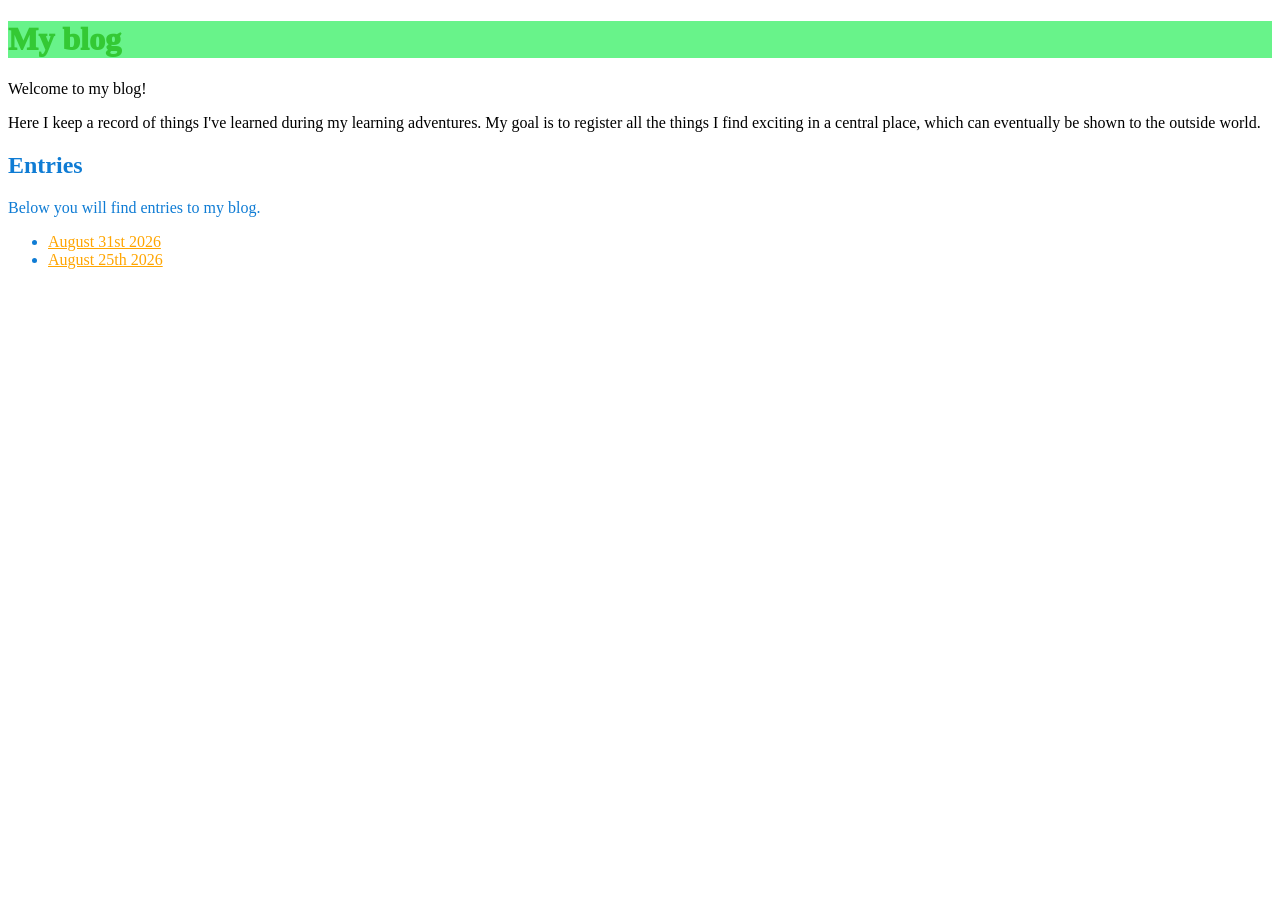
==== index.html @ 3065a8bf "Entry for 31aug2026 and addition of style.css and basic styling" ====
<!DOCTYPE html>
<html lang="en">
<head>
  <meta charset="UTF-8">
  <meta name="viewport" content="width=device-width, initial-scale=1.0">
  <title>My blog</title>
  <link rel="stylesheet" href="styles.css">
</head>
<body>
  <h1 id="title">My blog</h1>
  <p>Welcome to my blog!</p>
  <div>
    <p>
      Here I keep a record of things I've learned during my learning adventures.
      My goal is to register all the things I find exciting in a central place,
      which can eventually be shown to the outside world.
    </p>
  </div>
  <div class="entries-to-blog-section">
    <h2>Entries</h2>
    <p>Below you will find entries to my blog.</p>
    <p>
      <ul>
        <li><a href="./entries/31aug2026/31_aug_2026.html">August 31st 2026</a></li>
        <li><a href="./entries/25aug2026/25_aug_2026.html">August 25th 2026</a></li>
      </ul>
    </p>
  </div>
</body>
</html>
---- styles.css ----
a {
    color: orange;
}

h1 {
    color: rgb(52, 201, 52);
}

.entries-to-blog-section {
    color :rgb(15, 124, 212);
}

#title,
footer {
    background-color: rgb(104, 243, 138);
    font-weight: 1000;
}

.preamble {
    background-color: black;
    color: aliceblue;
}

.entry.header {
    background-color: rgb(104, 243, 138);
    color: aliceblue;
}

.entry.text-content{
    font-family: 'Lucida Sans', 'Lucida Sans Regular', 'Lucida Grande', 'Lucida Sans Unicode', Geneva, Verdana, sans-serif;
    text-align: justify;
}

img {
    width: auto;
}
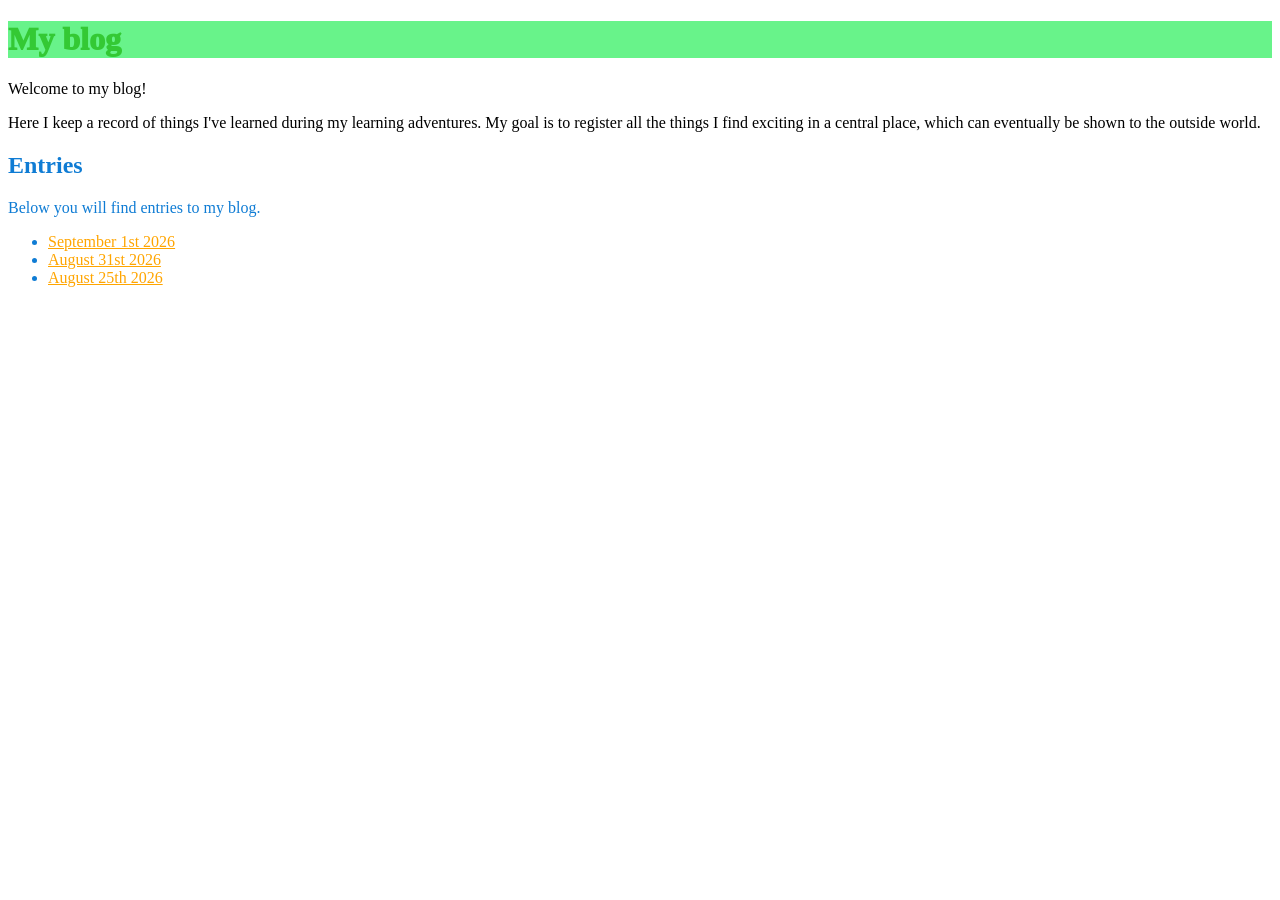
==== commit c4d8d4de: "Entry for sep 1st" ====
--- a/index.html
+++ b/index.html
@@ -21,6 +21,7 @@
     <p>Below you will find entries to my blog.</p>
     <p>
       <ul>
+        <li><a href="./entries/1sep2026/1_sep_2026.html">September 1st 2026</a></li>
         <li><a href="./entries/31aug2026/31_aug_2026.html">August 31st 2026</a></li>
         <li><a href="./entries/25aug2026/25_aug_2026.html">August 25th 2026</a></li>
       </ul>
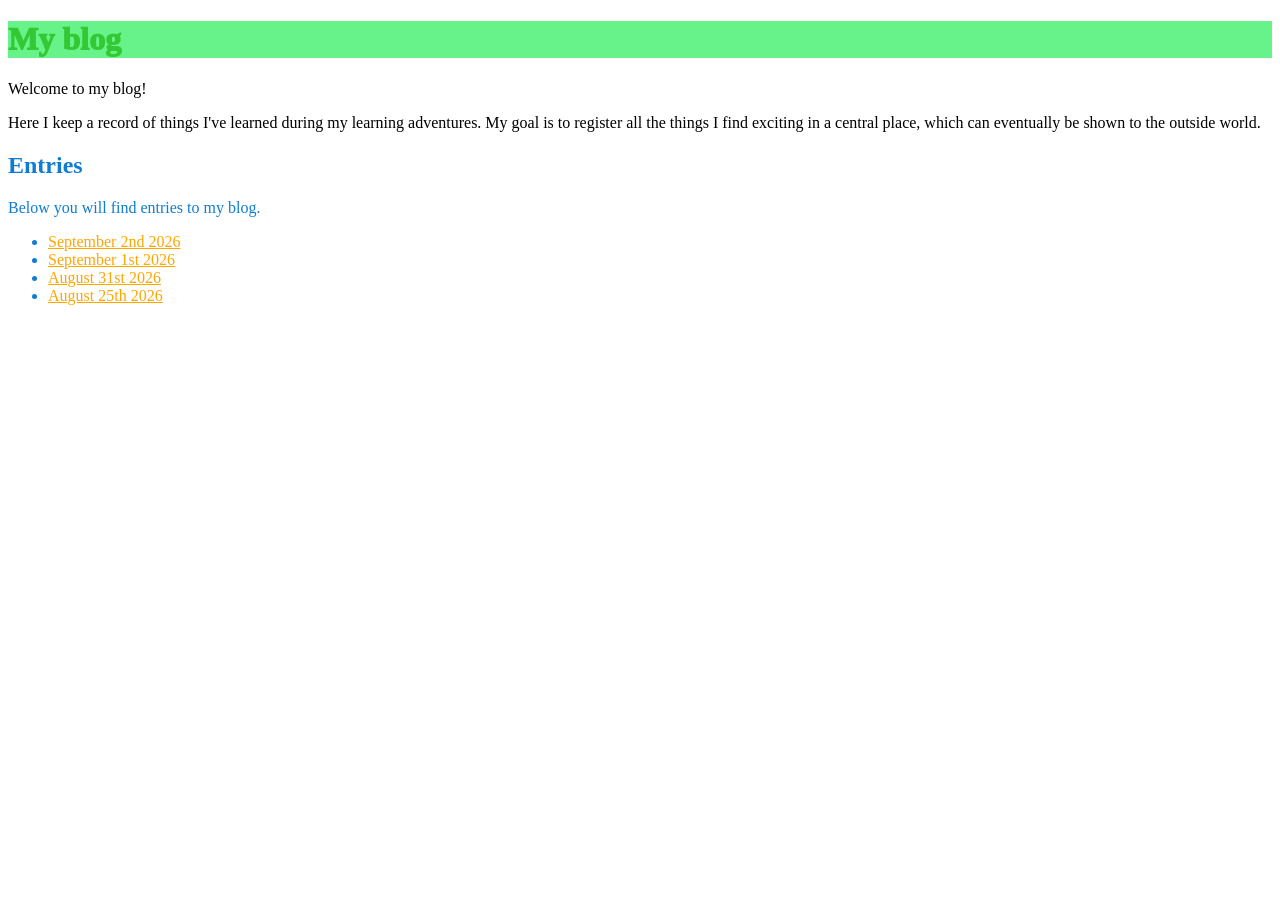
==== commit 599784f2: "Entry for sep 2nd" ====
--- a/index.html
+++ b/index.html
@@ -21,6 +21,7 @@
     <p>Below you will find entries to my blog.</p>
     <p>
       <ul>
+        <li><a href="./entries/2sep2026/2_sep_2026.html">September 2nd 2026</a></li>
         <li><a href="./entries/1sep2026/1_sep_2026.html">September 1st 2026</a></li>
         <li><a href="./entries/31aug2026/31_aug_2026.html">August 31st 2026</a></li>
         <li><a href="./entries/25aug2026/25_aug_2026.html">August 25th 2026</a></li>
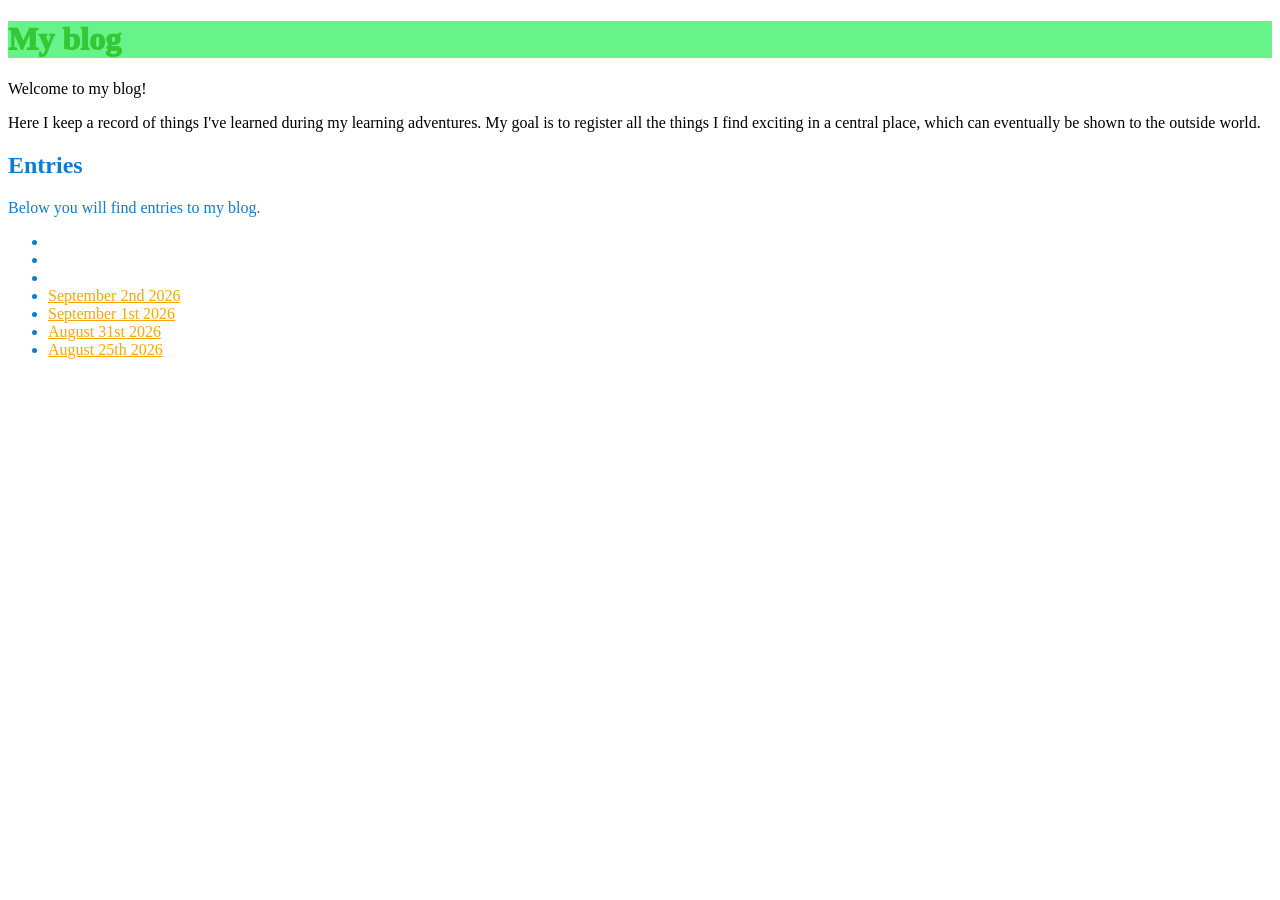
==== commit 3b09f6a7: "add missing entries in index" ====
--- a/index.html
+++ b/index.html
@@ -21,8 +21,11 @@
     <p>Below you will find entries to my blog.</p>
     <p>
       <ul>
-        <li><a href="./entries/2sep2026/2_sep_2026.html">September 2nd 2026</a></li>
-        <li><a href="./entries/1sep2026/1_sep_2026.html">September 1st 2026</a></li>
+        <li><a href="./entries/22sep2026/22_sep_2026.html"</li>
+        <li><a href="./entries/21sep2026/21_sep_2026.html"</li>
+        <li><a href="./entries/09sep2026/09_sep_2026.html"</li>
+        <li><a href="./entries/02sep2026/2_sep_2026.html">September 2nd 2026</a></li>
+        <li><a href="./entries/01sep2026/1_sep_2026.html">September 1st 2026</a></li>
         <li><a href="./entries/31aug2026/31_aug_2026.html">August 31st 2026</a></li>
         <li><a href="./entries/25aug2026/25_aug_2026.html">August 25th 2026</a></li>
       </ul>
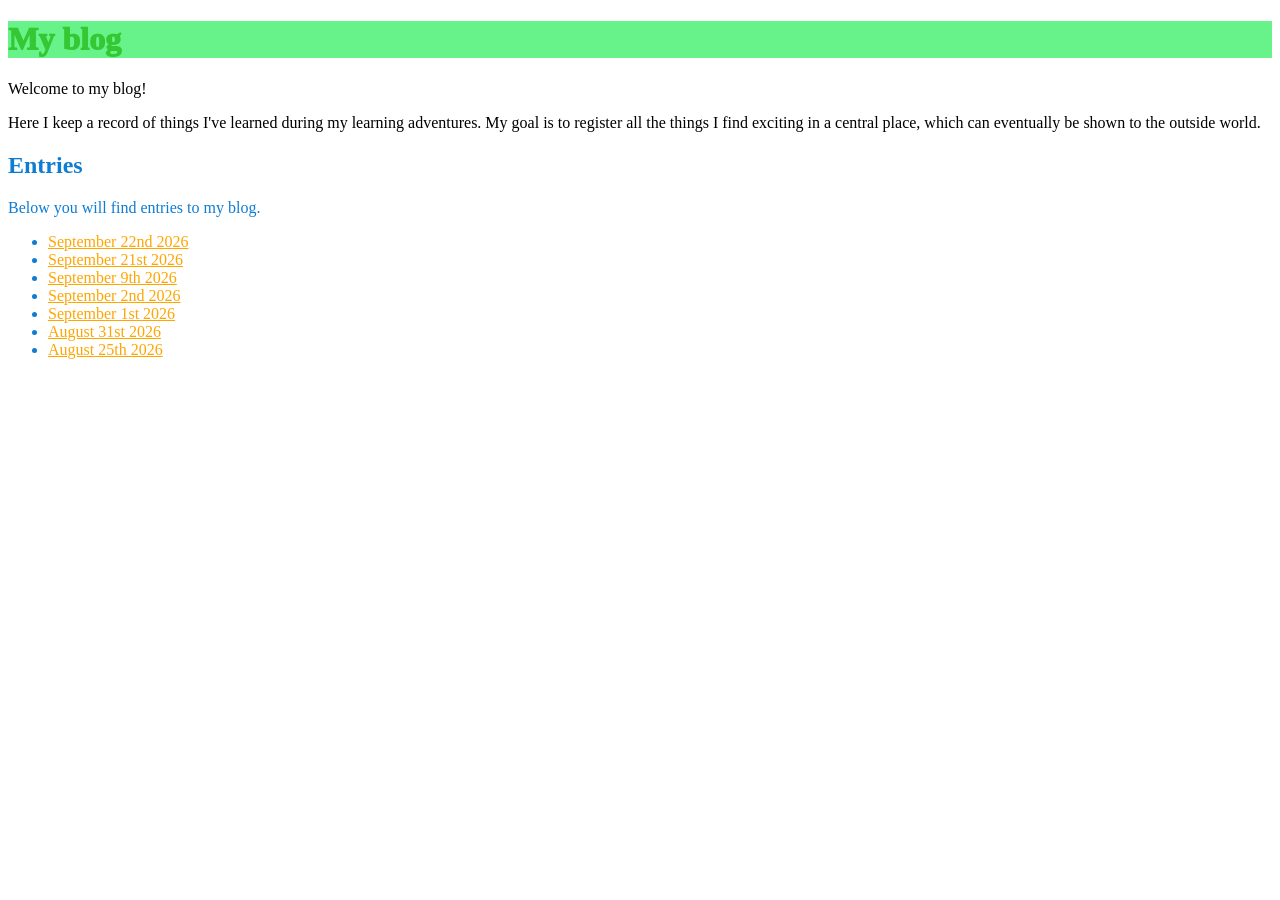
==== commit 88e7302c: "Fixed index list entries" ====
--- a/index.html
+++ b/index.html
@@ -21,9 +21,9 @@
     <p>Below you will find entries to my blog.</p>
     <p>
       <ul>
-        <li><a href="./entries/22sep2026/22_sep_2026.html"</li>
-        <li><a href="./entries/21sep2026/21_sep_2026.html"</li>
-        <li><a href="./entries/09sep2026/09_sep_2026.html"</li>
+        <li><a href="./entries/22sep2026/22_sep_2026.html">September 22nd 2026</a></li>
+        <li><a href="./entries/21sep2026/21_sep_2026.html">September 21st 2026</a></li>
+        <li><a href="./entries/09sep2026/09_sep_2026.html">September 9th 2026</a></li>
         <li><a href="./entries/02sep2026/2_sep_2026.html">September 2nd 2026</a></li>
         <li><a href="./entries/01sep2026/1_sep_2026.html">September 1st 2026</a></li>
         <li><a href="./entries/31aug2026/31_aug_2026.html">August 31st 2026</a></li>
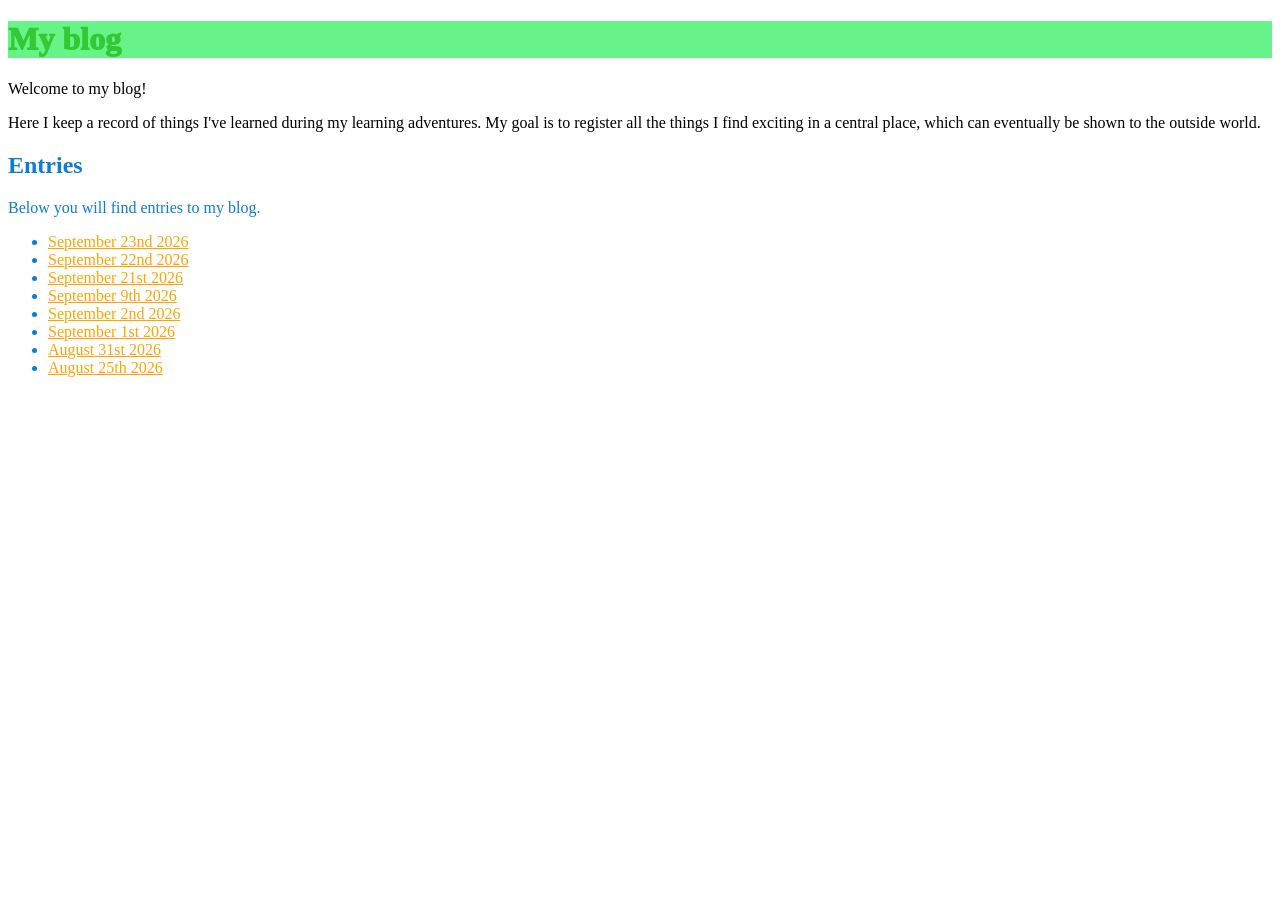
==== commit c046b410: "Added entry for sep 23rd" ====
--- a/index.html
+++ b/index.html
@@ -21,6 +21,7 @@
     <p>Below you will find entries to my blog.</p>
     <p>
       <ul>
+        <li><a href="./entries/23sep2026/23_sep_2026.html">September 23nd 2026</a></li>
         <li><a href="./entries/22sep2026/22_sep_2026.html">September 22nd 2026</a></li>
         <li><a href="./entries/21sep2026/21_sep_2026.html">September 21st 2026</a></li>
         <li><a href="./entries/09sep2026/09_sep_2026.html">September 9th 2026</a></li>
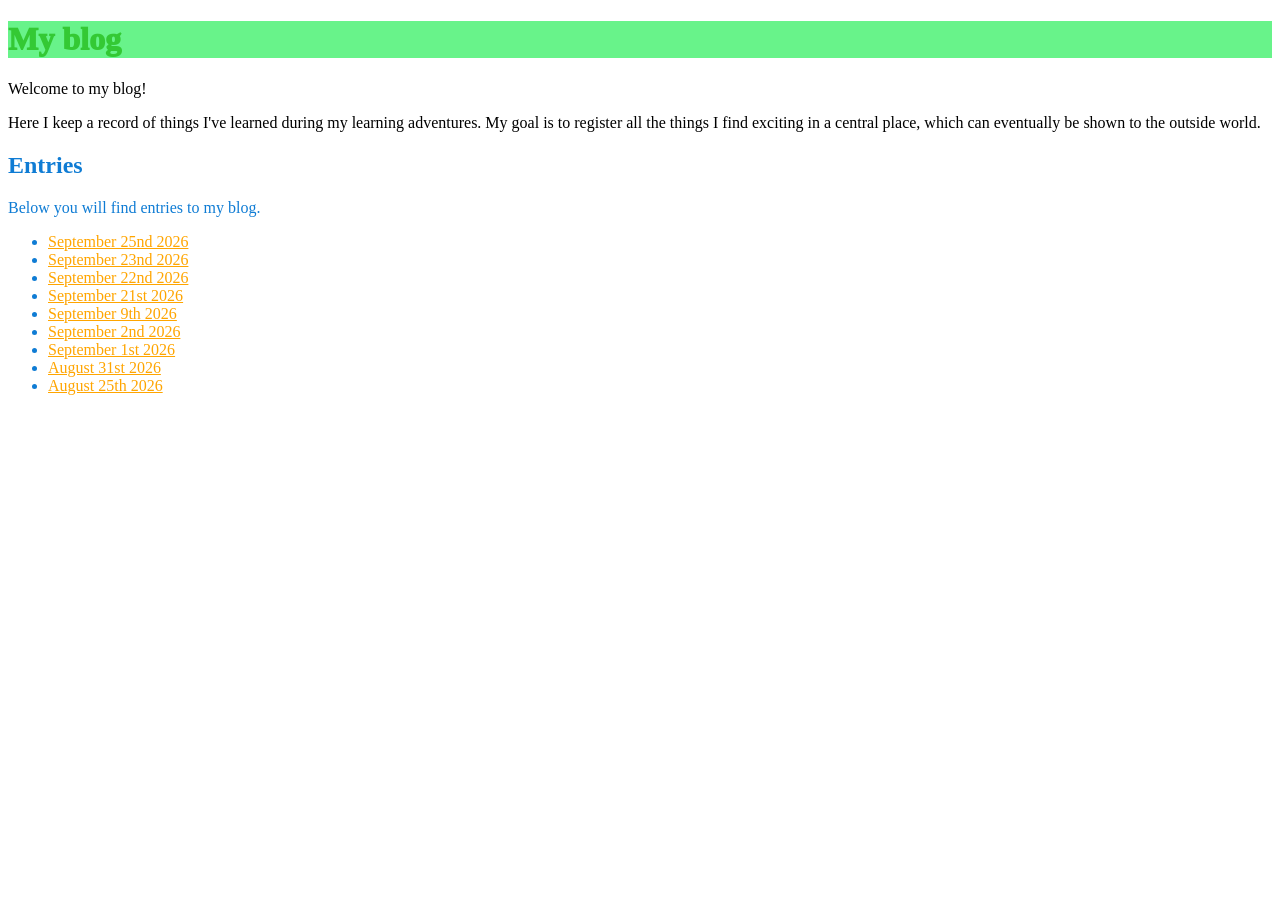
==== commit b0b7fb7b: "Entry for sep25nd" ====
--- a/index.html
+++ b/index.html
@@ -21,6 +21,7 @@
     <p>Below you will find entries to my blog.</p>
     <p>
       <ul>
+        <li><a href="./entries/25sep2026/25_sep_2026.html">September 25nd 2026</a></li>
         <li><a href="./entries/23sep2026/23_sep_2026.html">September 23nd 2026</a></li>
         <li><a href="./entries/22sep2026/22_sep_2026.html">September 22nd 2026</a></li>
         <li><a href="./entries/21sep2026/21_sep_2026.html">September 21st 2026</a></li>
